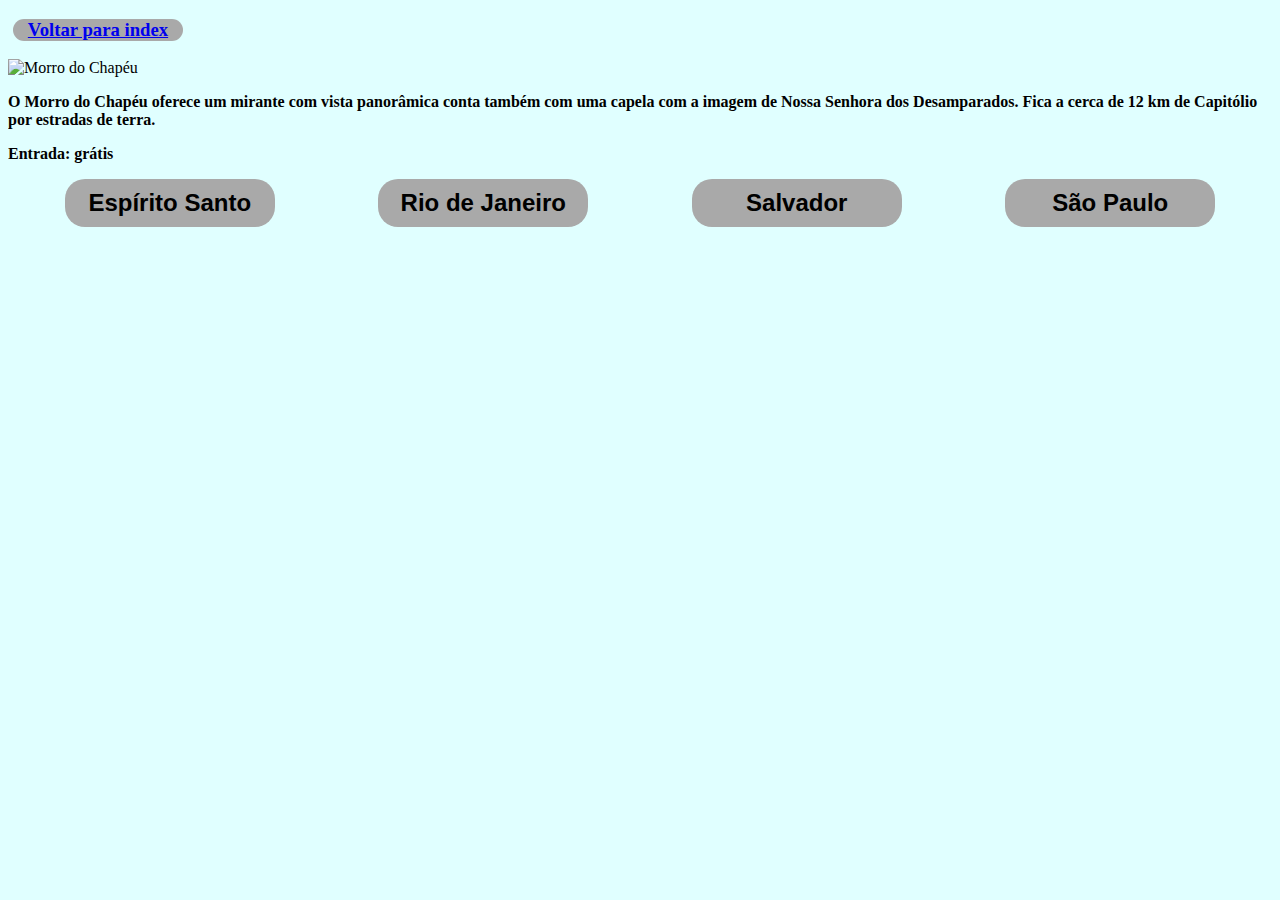
==== bh.html @ 4450adff "1.3" ====
<!DOCTYPE html>
<html lang="pt-br">
<head>
    <meta charset="UTF-8">
    <meta http-equiv="X-UA-Compatible" content="IE=edge">
    <link rel="stylesheet" href="./CSS/bh.css">
    <meta name="viewport" content="width=device-width, initial-scale=1.0">
    <title>Belo Horizonte</title>
</head>
<body>
    <div class="index">
        <h3><a href="index.html">Voltar para index</a></h3>
    </div>
    


<img src="images/bh.jpg" alt="Morro do Chapéu" width="500" height="400">

<div class="descricao">
    <p><strong>O Morro do Chapéu oferece um mirante com vista panorâmica conta também com uma capela com a imagem de Nossa Senhora dos Desamparados.
        Fica a cerca de 12 km de Capitólio por estradas de terra.</strong></p>
        <p><strong>Entrada: grátis</strong></p>
</div>

<div class="locais">
    <h2><a href="es.html" class="locais">Espírito Santo</a></h2>
    <h2><a href="rj.html" class="locais">Rio de Janeiro</a></h2>
    <h2><a href="sa.html" class="locais">Salvador</a></h2>
    <h2><a href="sp.html" class="locais">São Paulo</a></h2>
</div>

</body>
</html>
---- CSS/bh.css ----
body{
    background-color: lightcyan;
    max-width: 100%;
}

h2{
    font-family: Arial, Helvetica, sans-serif;
    background: darkgrey;
    padding: 5px 5px;
    text-align: center;
    width: 200px;
    margin: auto;
    border-radius: 20px;
}

.locais{
    border: 1px darkolivegreen;
    margin: 5px;
    color: black;
    text-decoration: none;
    display: flex;  /*Transforma o h2 permitindo uma alteração maior*/
    justify-content: space-around; /*Distribui o espaço de maneira igual, permitindo que fiquem lado a lado*/
}

.descricao{
    font-size: medium;
}

.index{
    color: rgb(112, 22, 139);
    background: darkgray;
    width: 170px;
    text-align: center;
    text-decoration: none;
    margin: 5px;
    border-radius: 20px;
}
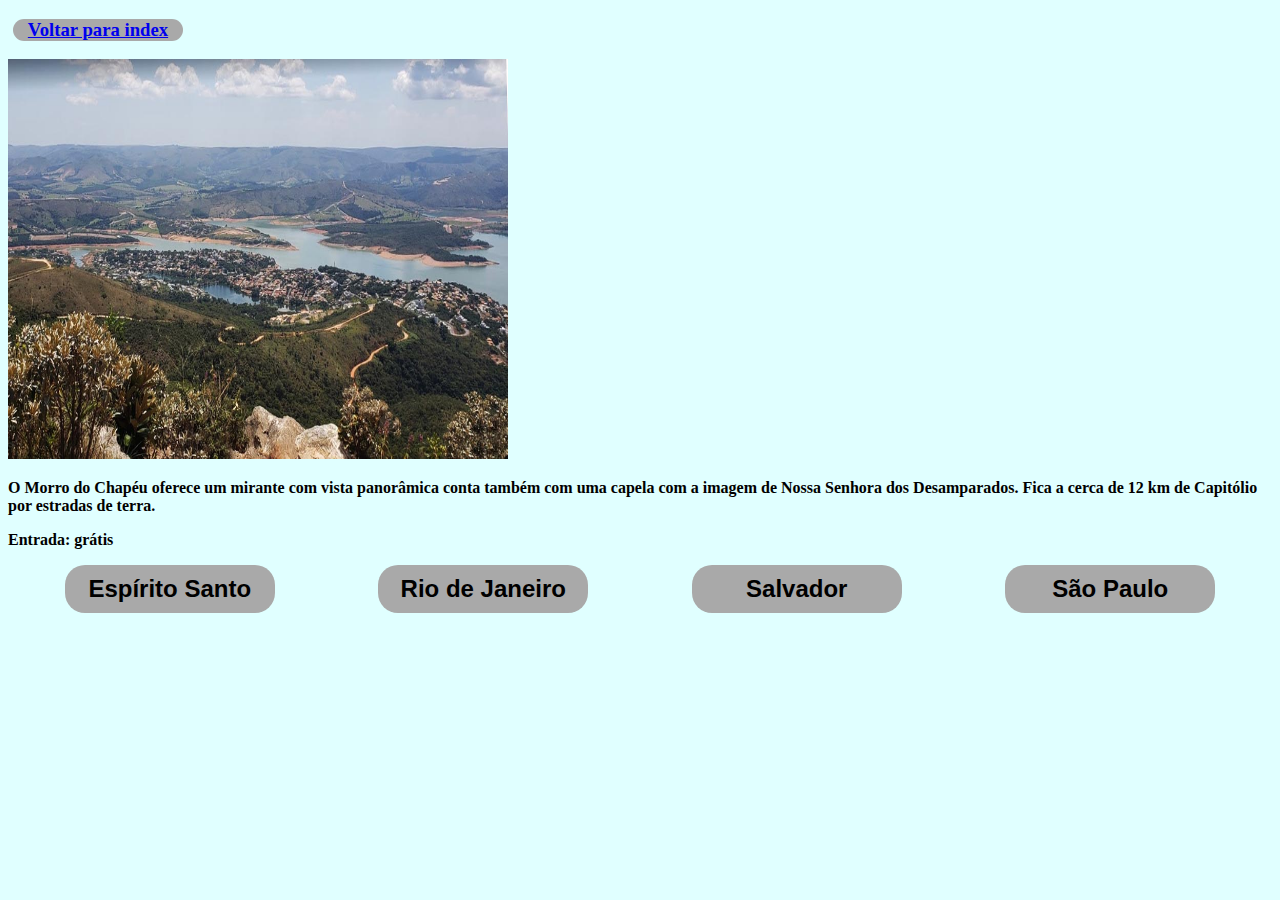
==== commit 77d59b67: "1.3.2" ====
--- a/bh.html
+++ b/bh.html
@@ -14,7 +14,7 @@
     
 
 
-<img src="images/bh.jpg" alt="Morro do Chapéu" width="500" height="400">
+<img src="./Images/bh.jpg" alt="Morro do Chapéu" width="500" height="400">
 
 <div class="descricao">
     <p><strong>O Morro do Chapéu oferece um mirante com vista panorâmica conta também com uma capela com a imagem de Nossa Senhora dos Desamparados.
@@ -30,4 +30,4 @@
 </div>
 
 </body>
-</html>+</html>
